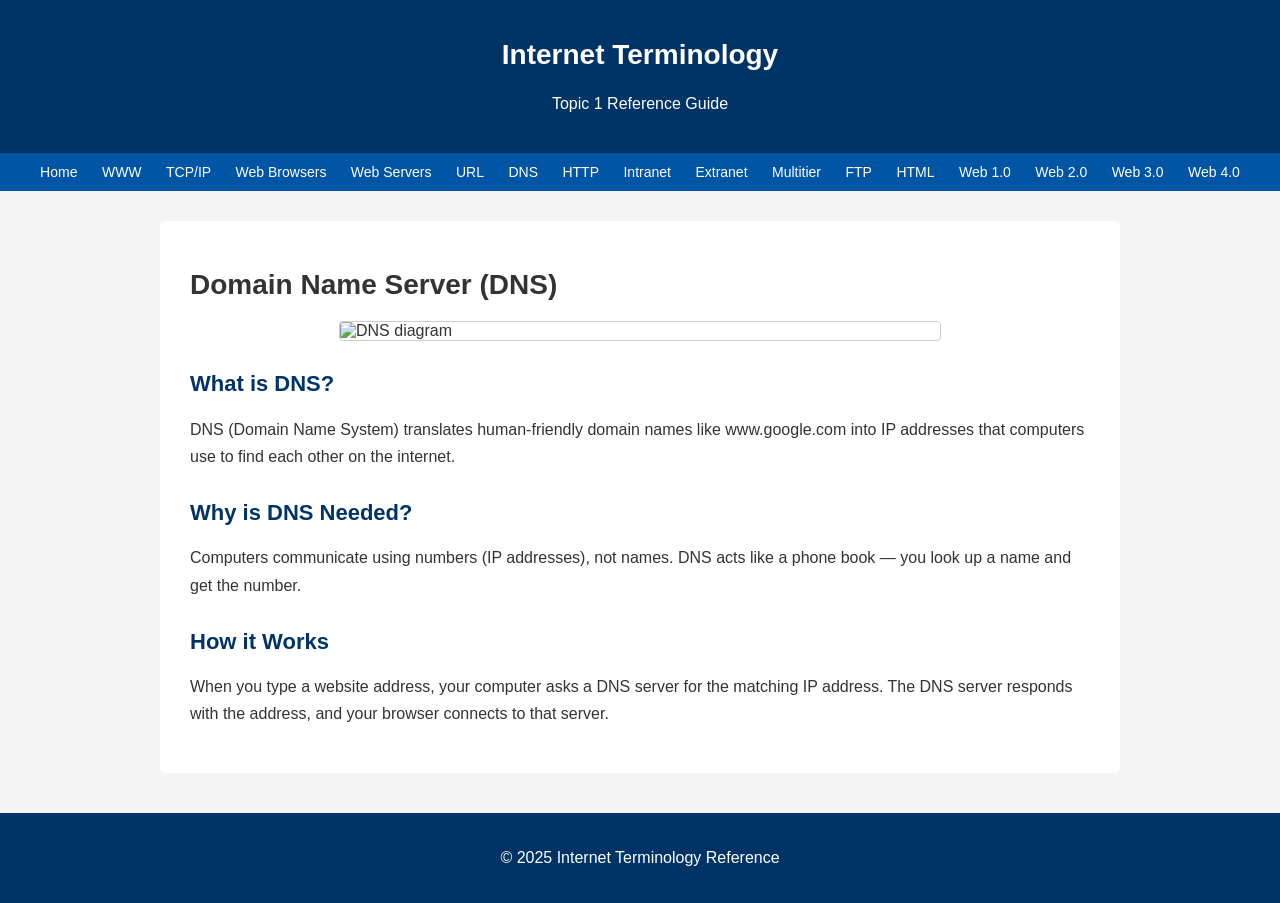
==== dns.html @ 08bfb687 "Add dns" ====
<!DOCTYPE html>
<html lang="en">
<head>
    <meta charset="UTF-8">
    <meta name="viewport" content="width=device-width, initial-scale=1.0">
    <title>DNS</title>
    <link rel="stylesheet" href="style.css">
</head>
<body>

    <header>
        <h1>Internet Terminology</h1>
        <p>Topic 1 Reference Guide</p>
    </header>

    <nav>
        <a href="index.html">Home</a>
        <a href="www.html">WWW</a>
        <a href="tcp-ip.html">TCP/IP</a>
        <a href="web-browsers.html">Web Browsers</a>
        <a href="web-servers.html">Web Servers</a>
        <a href="url.html">URL</a>
        <a href="dns.html">DNS</a>
        <a href="http.html">HTTP</a>
        <a href="intranet.html">Intranet</a>
        <a href="extranet.html">Extranet</a>
        <a href="multitier.html">Multitier</a>
        <a href="ftp.html">FTP</a>
        <a href="html-page.html">HTML</a>
        <a href="web10.html">Web 1.0</a>
        <a href="web20.html">Web 2.0</a>
        <a href="web30.html">Web 3.0</a>
        <a href="web40.html">Web 4.0</a>
    </nav>

    <main>
        <h1>Domain Name Server (DNS)</h1>

        <img src="images/dns.jpg" alt="DNS diagram">

        <h2>What is DNS?</h2>
        <p>DNS (Domain Name System) translates human-friendly domain names like www.google.com into IP addresses that computers use to find each other on the internet.</p>

        <h2>Why is DNS Needed?</h2>
        <p>Computers communicate using numbers (IP addresses), not names. DNS acts like a phone book — you look up a name and get the number.</p>

        <h2>How it Works</h2>
        <p>When you type a website address, your computer asks a DNS server for the matching IP address. The DNS server responds with the address, and your browser connects to that server.</p>
    </main>

    <footer>
        <p>&copy; 2025 Internet Terminology Reference</p>
    </footer>

</body>
</html>
---- style.css ----
/* style.css - Internet Terminology Website */

body {
    font-family: Arial, sans-serif;
    margin: 0;
    padding: 0;
    background-color: #f4f4f4;
    color: #333;
}

header {
    background-color: #003366;
    color: white;
    padding: 20px;
    text-align: center;
}

nav {
    background-color: #0055a5;
    padding: 10px;
    text-align: center;
}

nav a {
    color: white;
    text-decoration: none;
    margin: 0 10px;
    font-size: 14px;
}

nav a:hover {
    text-decoration: underline;
}

main {
    max-width: 900px;
    margin: 30px auto;
    background-color: white;
    padding: 30px;
    border-radius: 6px;
}

main img {
    width: 100%;
    max-width: 600px;
    display: block;
    margin: 20px auto;
    border: 1px solid #ccc;
    border-radius: 4px;
}

footer {
    background-color: #003366;
    color: white;
    text-align: center;
    padding: 15px;
    margin-top: 40px;
}

h1 {
    font-size: 28px;
}

h2 {
    font-size: 22px;
    color: #003366;
    margin-top: 30px;
}

p {
    line-height: 1.7;
}
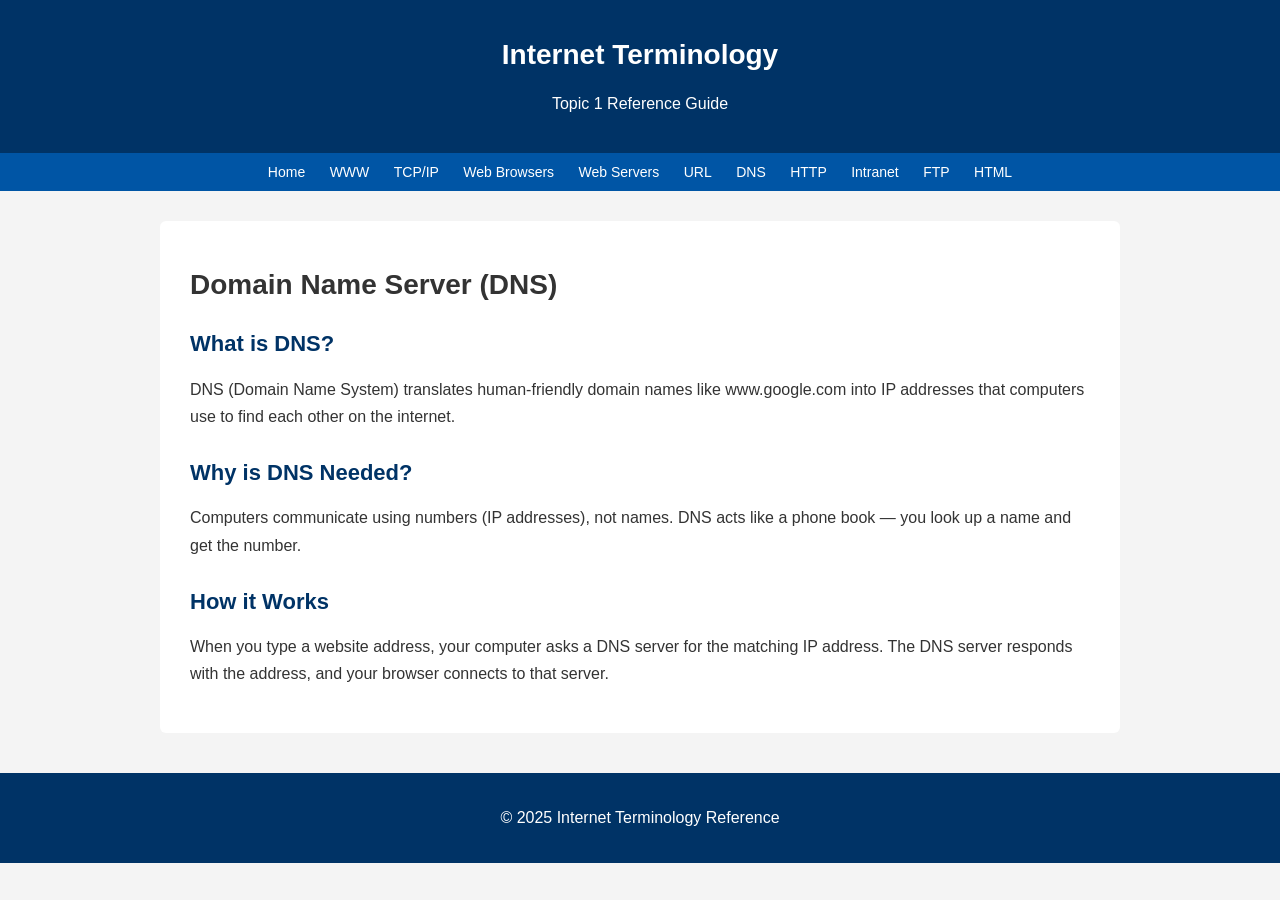
==== commit c93ea787: "sighn up form" ====
--- a/dns.html
+++ b/dns.html
@@ -14,7 +14,7 @@
     </header>
 
     <nav>
-        <a href="index.html">Home</a>
+    <a href="index.html">Home</a>
         <a href="www.html">WWW</a>
         <a href="tcp-ip.html">TCP/IP</a>
         <a href="web-browsers.html">Web Browsers</a>
@@ -23,20 +23,12 @@
         <a href="dns.html">DNS</a>
         <a href="http.html">HTTP</a>
         <a href="intranet.html">Intranet</a>
-        <a href="extranet.html">Extranet</a>
-        <a href="multitier.html">Multitier</a>
         <a href="ftp.html">FTP</a>
         <a href="html-page.html">HTML</a>
-        <a href="web10.html">Web 1.0</a>
-        <a href="web20.html">Web 2.0</a>
-        <a href="web30.html">Web 3.0</a>
-        <a href="web40.html">Web 4.0</a>
     </nav>
 
     <main>
         <h1>Domain Name Server (DNS)</h1>
-
-        <img src="images/dns.jpg" alt="DNS diagram">
 
         <h2>What is DNS?</h2>
         <p>DNS (Domain Name System) translates human-friendly domain names like www.google.com into IP addresses that computers use to find each other on the internet.</p>
